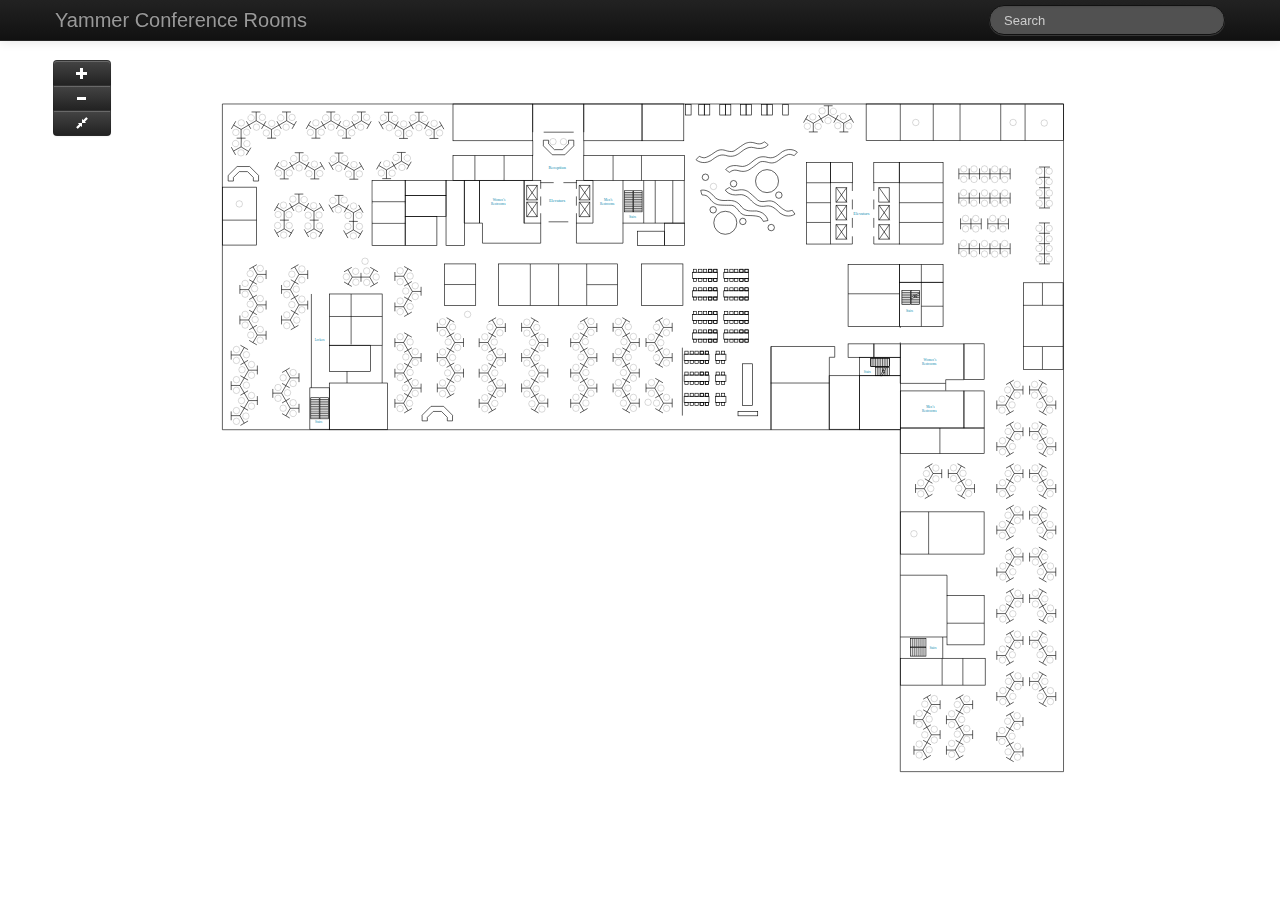
==== app/index.html @ 92af0dec "Initial commit for Yammer SVG Map" ====
<!DOCTYPE html>
<head>
  <meta charset="utf-8">

    <meta charset="utf-8">
    <meta http-equiv="X-UA-Compatible" content="IE=edge,chrome=1">
    <meta name="viewport" content="width=device-width, initial-scale=1.0">
    <title>Hackday - Conference Rooms</title>

    <link href="css/bootstrap.min.css" rel="stylesheet" media="screen">
    <style>
      body {
        padding-top: 60px; /* 60px to make the container go all the way to the bottom of the topbar */
      }
    </style>
    <link href="css/bootstrap-responsive.min.css" rel="stylesheet" media="screen">
    <link rel="stylesheet" href="css/index.css">

  <script src="js/libs/jquery-1.8.3.min.js"></script>
  <script src="js/libs/underscore-1.4.4.min.js"></script>
  <script src="js/libs/backbone.js"></script>
  <script src="js/libs/mustache.js"></script>
  <script src="js/libs/bootstrap.min.js"></script>
  <script src="js/libs/d3.v3.min.js"></script>
  <script src="js/views/Header.js"></script>
  <script src="js/views/Map.js"></script>
  <script src="js/views/Controls.js"></script>
  <script src="js/app.js"></script>
</head>

<body>
  <div id="header"></div>
  <div id="container">
  </div>
  <audio>
    <source src="[data-uri]
    Y2VzcyAKc2l6ZTogIjMyNzcyNCIKdHlwZTogYXVkaW8vd2F2Cg==" />
  </audio>
</body>
</html>
---- app/css/index.css ----
body {
  text-align: center;
}

#container {
  margin: 0 auto;
  position: relative;
  width: 1175px;
  height: 800px;
  overflow: hidden;
}

#controls {
  position: absolute;
  top: 0;
  left: 0;
}

#ConferenceRooms path {
  fill: #FFF;
}

#ConferenceRooms path:hover, #People circle:hover {
  fill: #4183C4;
}

.popover {
  background-color: #333;
}

.popover.top .arrow {
  border-top-color: #333;
}

.popover .popover-title {
  background-color: #333;
  font-weight: bold;
  color: #FFF;
  border-bottom: none;
}

.popover .popover-content {
  display: none;
}
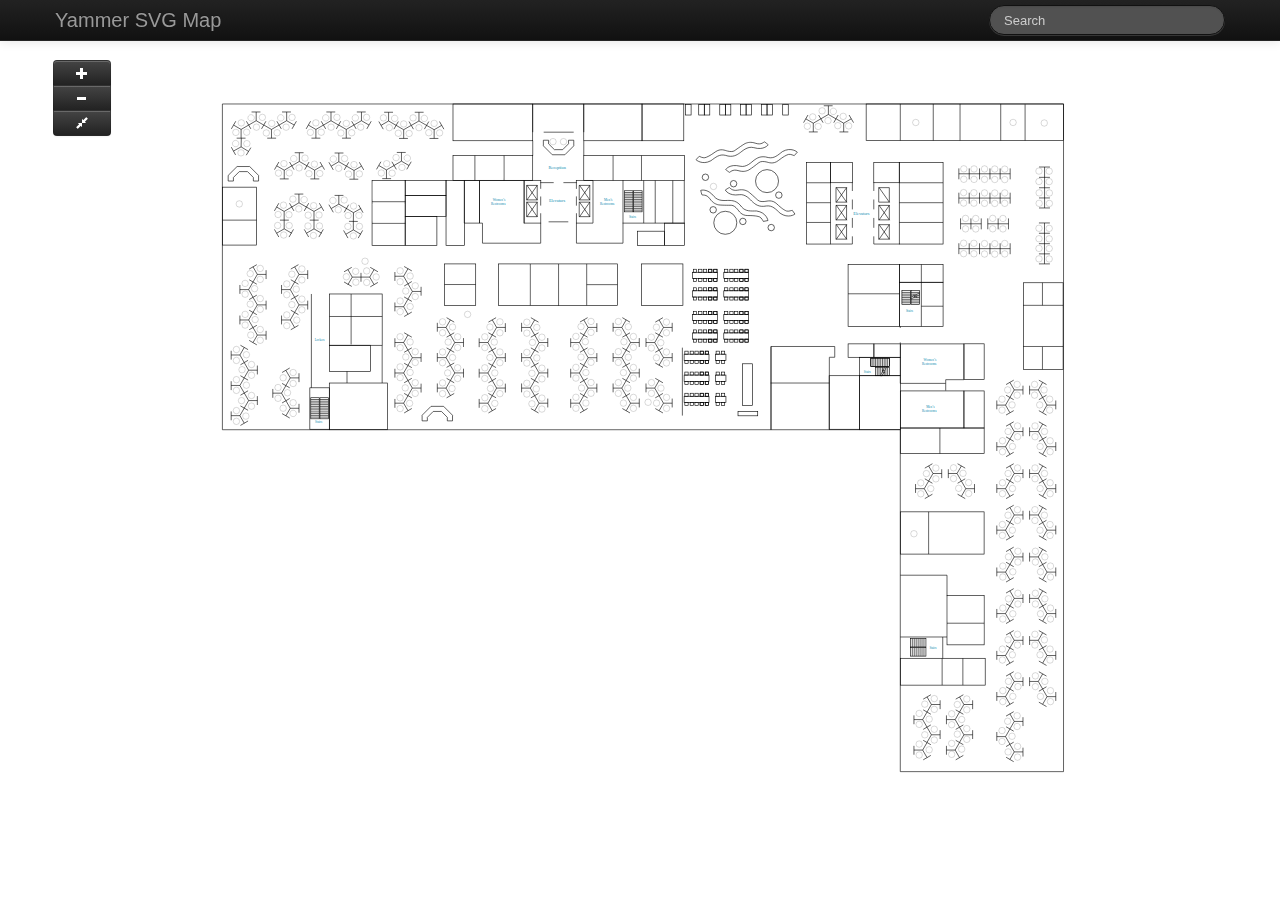
==== commit 31a1e2ef: "Merge branch 'master' into gh-pages" ====
--- a/app/index.html
+++ b/app/index.html
@@ -5,7 +5,7 @@
     <meta charset="utf-8">
     <meta http-equiv="X-UA-Compatible" content="IE=edge,chrome=1">
     <meta name="viewport" content="width=device-width, initial-scale=1.0">
-    <title>Hackday - Conference Rooms</title>
+    <title>Yammer SVG Map</title>
 
     <link href="css/bootstrap.min.css" rel="stylesheet" media="screen">
     <style>
